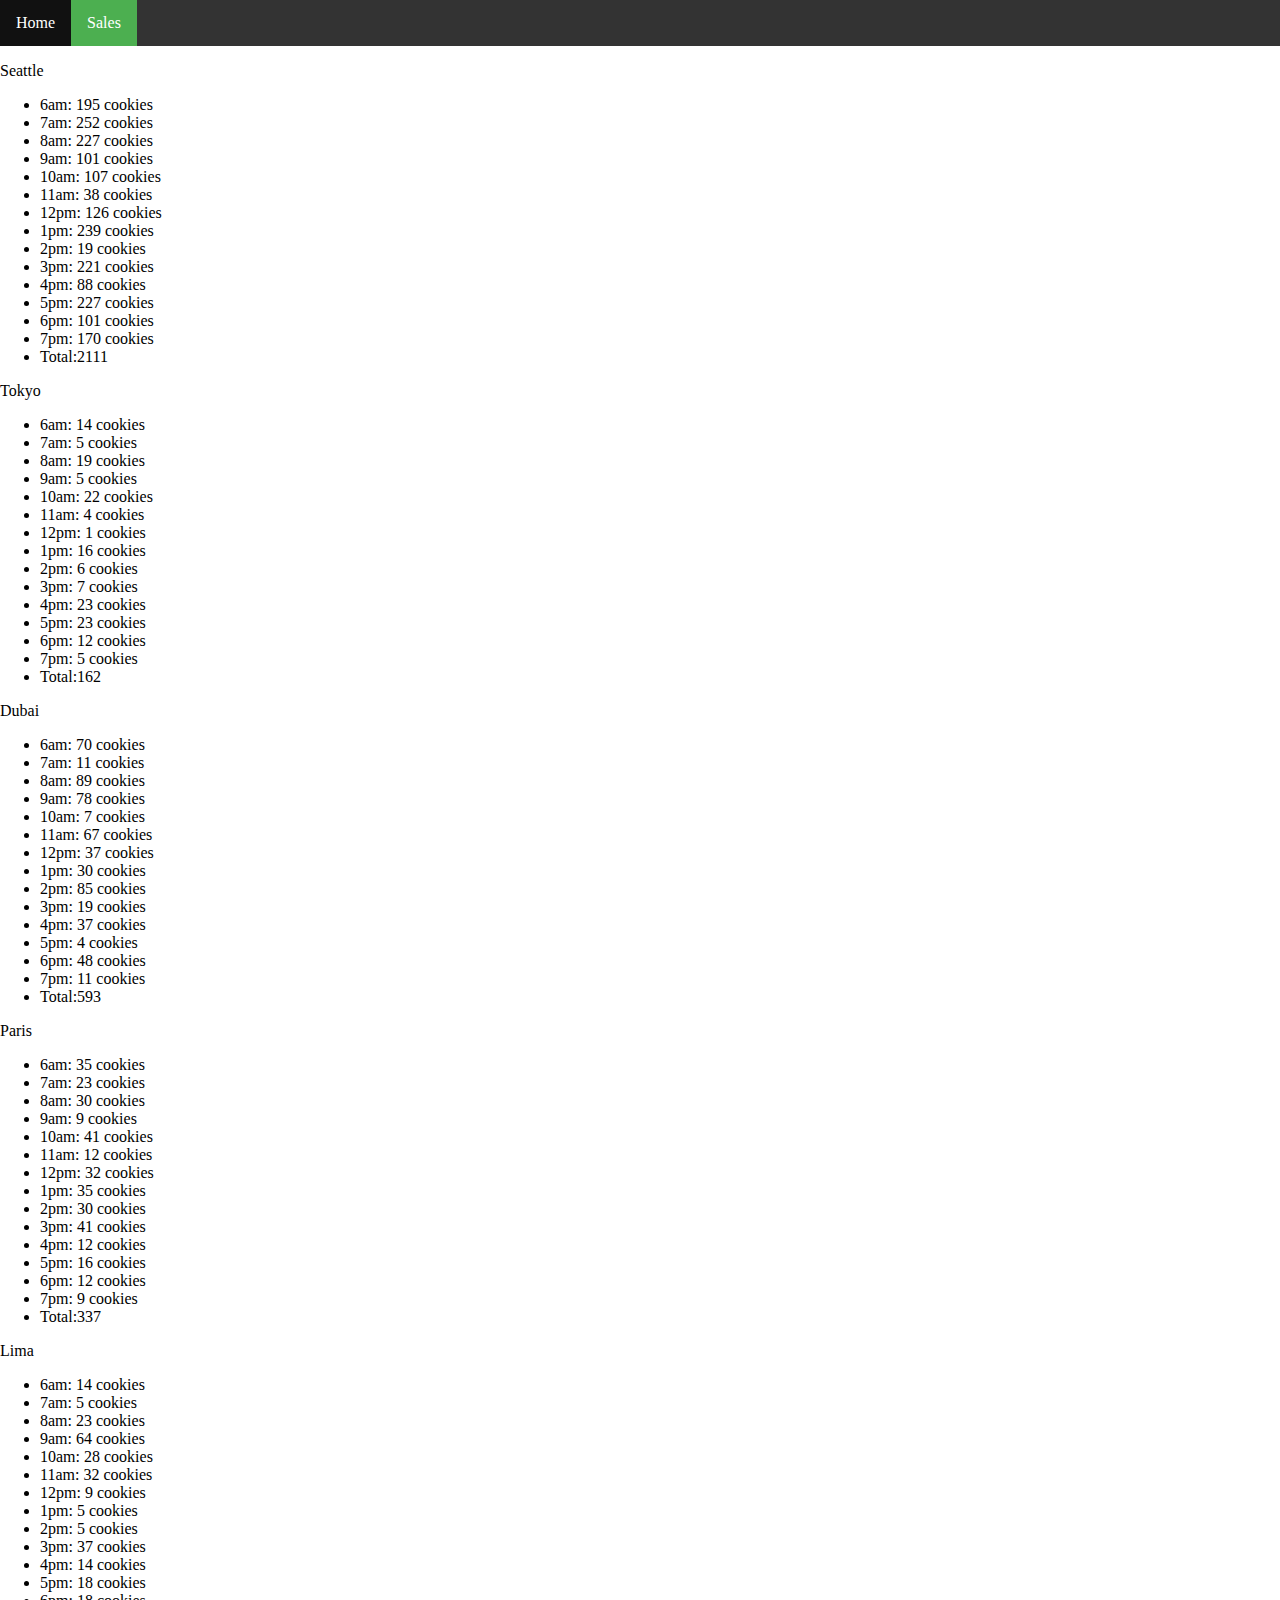
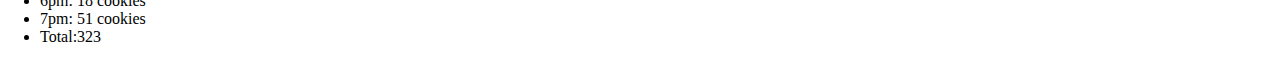
==== sales.html @ a9bbebc7 "finish first day" ====
<!DOCTYPE html>
<html lang="en" dir="ltr">
  <head>
    <meta charset="utf-8">
    <title>Sales</title>
    <link rel="stylesheet" href="css/style.css" />
  </head>
  <body>
    <header>
    <ul class="topnav">
      <li><a href="index.html">Home</a></li>
      <li><a class="active" href="#">Sales</a></li>
    </ul>
  </header>
  <main>
    <article id="article">

    </article>
  </main>
    <script src="js/app.js" charset="utf-8"></script>
  </body>
</html>
---- css/style.css ----
body {margin: 0;}

ul.topnav {
  list-style-type: none;
  margin: 0;
  padding: 0;
  overflow: hidden;
  background-color: #333;
}

ul.topnav li {float: left;}

ul.topnav li a {
  display: block;
  color: white;
  text-align: center;
  padding: 14px 16px;
  text-decoration: none;
}

ul.topnav li a:hover:not(.active) {background-color: #111;}

ul.topnav li a.active {background-color: #4CAF50;}

ul.topnav li.right {float: right;}

@media screen and (max-width: 600px) {
  ul.topnav li.right,
  ul.topnav li {float: none;}
}


table, th, td {
  border: 1px solid black;
  border-collapse: collapse;
}
th, td {
  padding: 15px;
  text-align: left;
}
table#t01 {
  width: 100%;
  background-color: #f1f1c1;
}
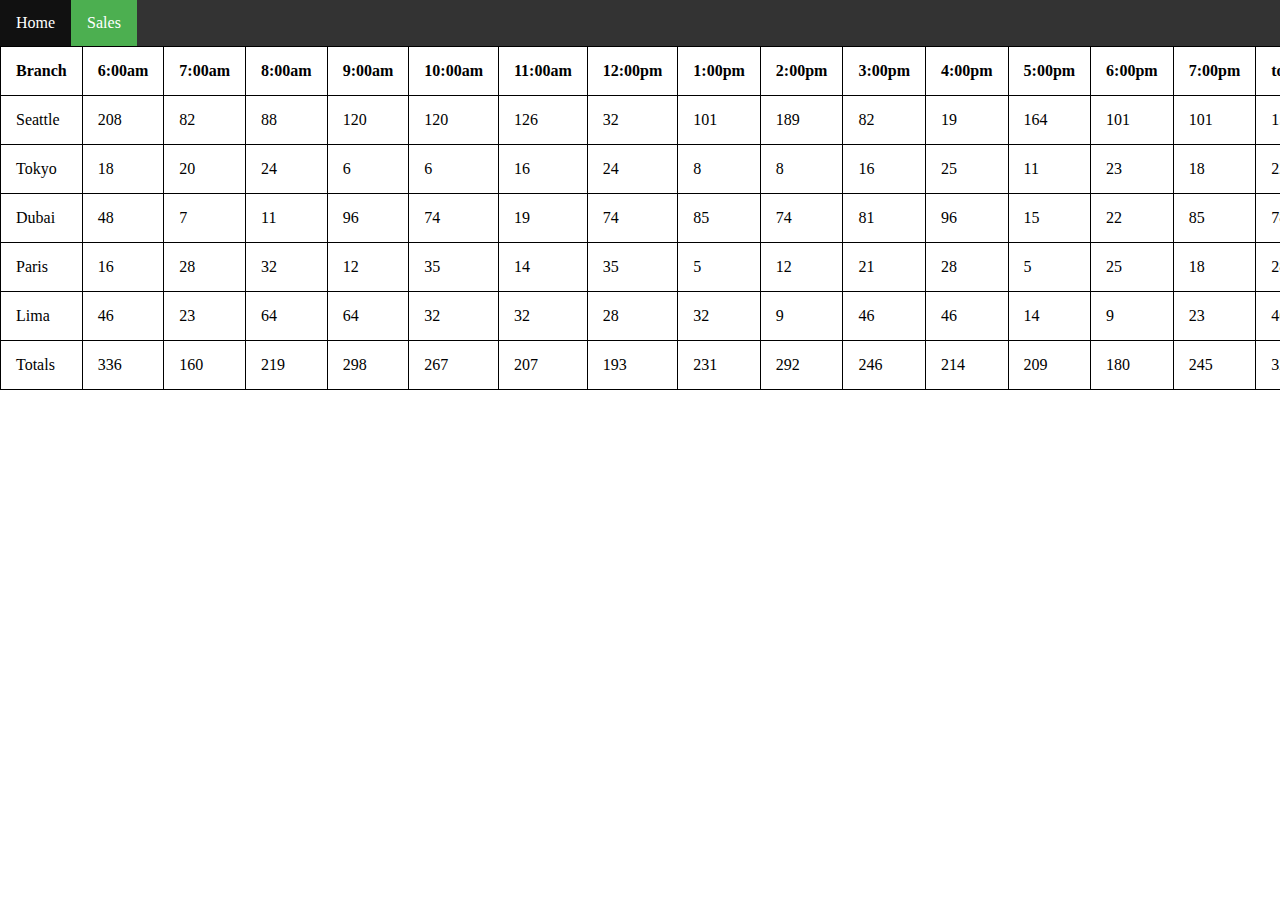
==== commit d2b05fe3: "sales table" ====
--- a/sales.html
+++ b/sales.html
@@ -13,6 +13,26 @@
     </ul>
   </header>
   <main>
+    <table id="table" style="width:50%">
+      <tr>
+      <th>Branch</th>
+      <th>6:00am</th>
+      <th>7:00am</th>
+      <th>8:00am</th>
+      <th>9:00am</th>
+      <th>10:00am</th>
+      <th>11:00am</th>
+      <th>12:00pm</th>
+      <th>1:00pm</th>
+      <th>2:00pm</th>
+      <th>3:00pm</th>
+      <th>4:00pm</th>
+      <th>5:00pm</th>
+      <th>6:00pm</th>
+      <th>7:00pm</th>
+      <th>total</th>
+      </tr>
+   </table>
     <article id="article">
 
     </article>
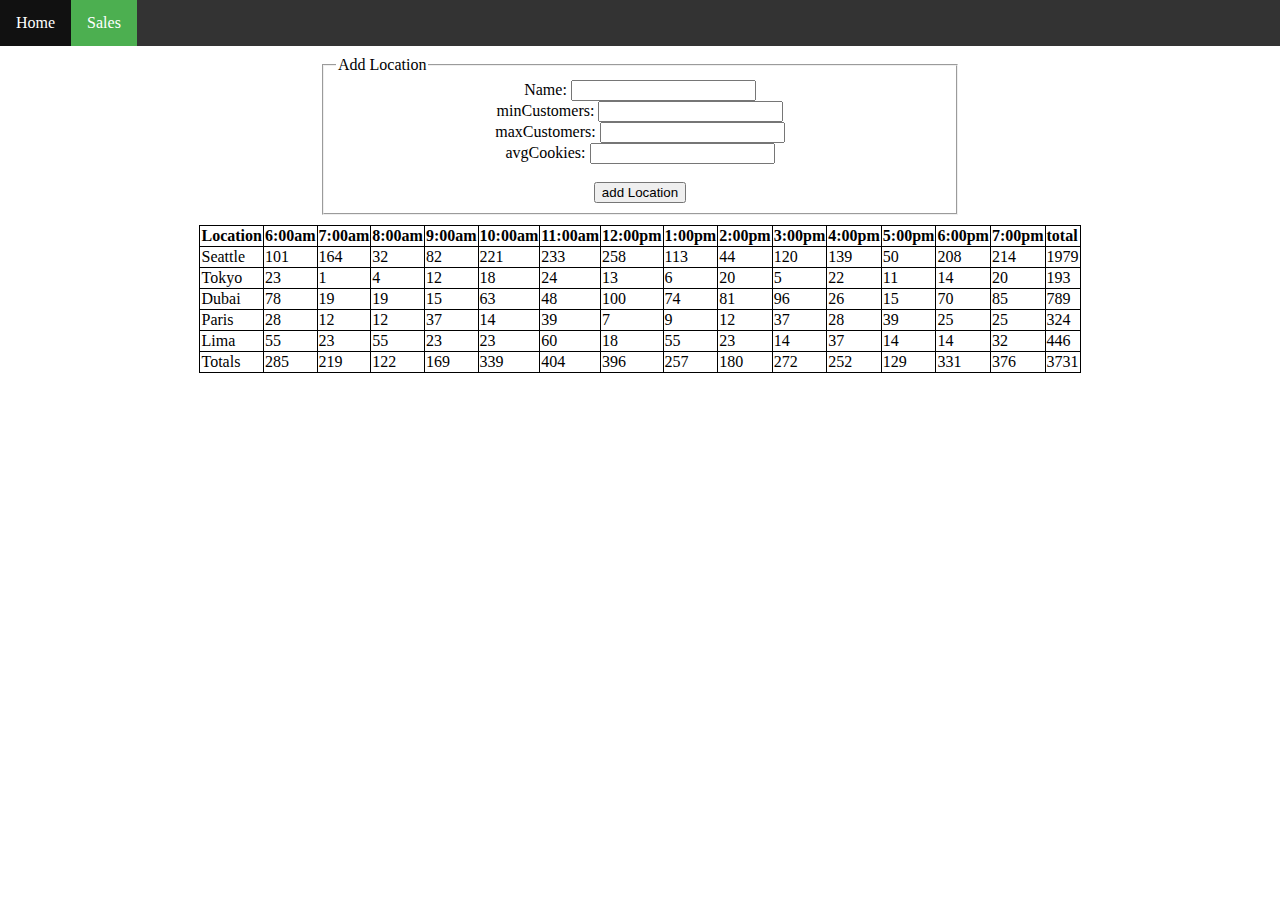
==== commit b3d8db6e: "adding form" ====
--- a/sales.html
+++ b/sales.html
@@ -13,9 +13,22 @@
     </ul>
   </header>
   <main>
-    <table id="table" style="width:50%">
+
+    <center>
+    <form action="#" method="post" id="addLocationForm">
+        <fieldset>
+          <legend>Add Location</legend>
+          Name: <input required name="name" type="text"><br>
+          minCustomers: <input required name="minCustomers" min="1" type="number"><br>
+          maxCustomers: <input required name="maxCustomers" min="1" type="number"><br>
+          avgCookies: <input required name="avgCookies" step="0.01" type="number"><br>
+          <br/>
+          <input type="submit" name="" value="add Location">
+        </fieldset>
+    </form>
+    <table id="table">
       <tr>
-      <th>Branch</th>
+      <th>Location</th>
       <th>6:00am</th>
       <th>7:00am</th>
       <th>8:00am</th>
@@ -33,10 +46,9 @@
       <th>total</th>
       </tr>
    </table>
-    <article id="article">
-
-    </article>
+ </center>
   </main>
     <script src="js/app.js" charset="utf-8"></script>
+    <script src="js/sales.js" charset="utf-8"></script>
   </body>
 </html>
--- a/css/style.css
+++ b/css/style.css
@@ -29,16 +29,48 @@
   ul.topnav li {float: none;}
 }
 
+table {
+  margin-top: 10px;
+}
 
 table, th, td {
   border: 1px solid black;
   border-collapse: collapse;
 }
+
 th, td {
-  padding: 15px;
   text-align: left;
 }
 table#t01 {
   width: 100%;
   background-color: #f1f1c1;
 }
+
+div.gallery {
+  border: 1px solid #ccc;
+}
+
+div.gallery:hover {
+  border: 1px solid #777;
+}
+
+div.gallery img {
+  width: 100%;
+  height: 225px;
+}
+
+div.desc {
+  padding: 15px;
+  text-align: center;
+}
+
+.responsive {
+  padding: 0 6px;
+  float: left;
+  width: 30.99999%;
+}
+
+#addLocationForm {
+  margin-top: 10px;
+  width: 50%;
+}
